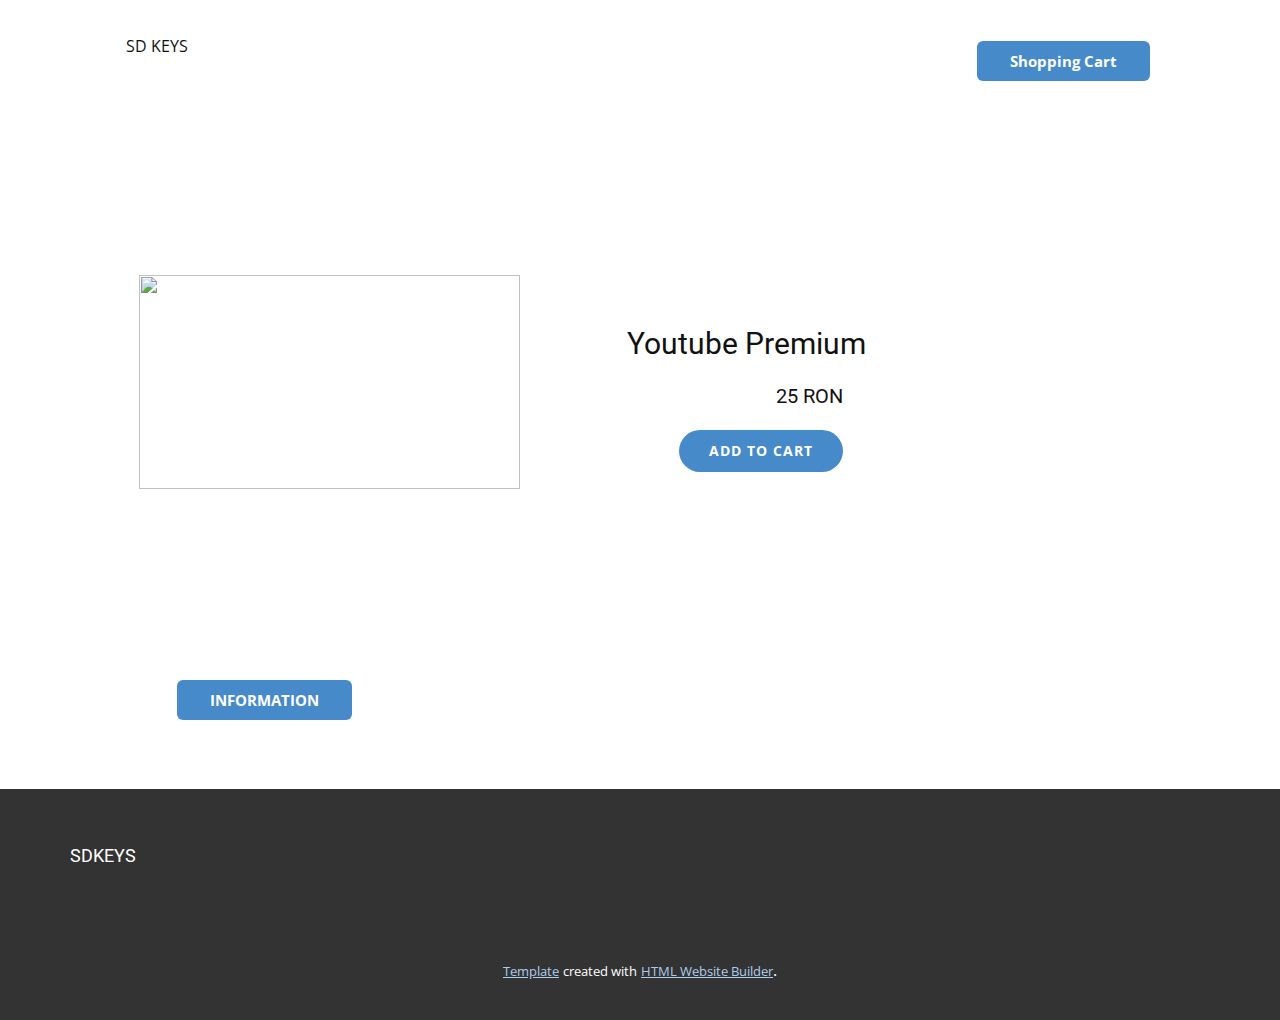
==== Home.html @ 1af3f02d "Add files via upload" ====
<!DOCTYPE html>
<html style="font-size: 16px;">
  <head>
    <meta name="viewport" content="width=device-width, initial-scale=1.0">
    <meta charset="utf-8">
    <meta name="keywords" content="">
    <meta name="description" content="">
    <meta name="page_type" content="np-template-header-footer-from-plugin">
    <title>Home</title>
    <link rel="stylesheet" href="nicepage.css" media="screen">
<link rel="stylesheet" href="Home.css" media="screen">
    <script class="u-script" type="text/javascript" src="jquery.js" defer=""></script>
    <script class="u-script" type="text/javascript" src="nicepage.js" defer=""></script>
    <meta name="generator" content="Nicepage 3.21.3, nicepage.com">
    <link id="u-theme-google-font" rel="stylesheet" href="https://fonts.googleapis.com/css?family=Roboto:100,100i,300,300i,400,400i,500,500i,700,700i,900,900i|Open+Sans:300,300i,400,400i,600,600i,700,700i,800,800i">
    
    
    <script type="application/ld+json">{
		"@context": "http://schema.org",
		"@type": "Organization",
		"name": ""
}</script>
    <meta name="theme-color" content="#478ac9">
    <meta property="og:title" content="Home">
    <meta property="og:type" content="website">
  </head>
  <body class="u-body"><header class="u-clearfix u-header u-header" id="sec-30de"><div class="u-clearfix u-sheet u-sheet-1">
        <p class="u-text u-text-default u-text-1">SD KEYS</p>
        <a href="cart.html" data-page-id="1995502610" class="u-btn u-btn-round u-button-style u-hover-palette-1-light-1 u-palette-1-base u-radius-6 u-btn-1">Shopping Cart</a>
      </div></header>
    <section class="u-clearfix u-section-1" id="sec-aec4">
      <div class="u-clearfix u-sheet u-sheet-1">
        <img class="u-image u-image-default u-image-1" src="images/8gzcr6RpGStvZFA2qRt4v6-1200-80.jpg" alt="" data-image-width="650" data-image-height="365">
        <h3 class="u-text u-text-default u-text-1">Youtube Premium</h3>
        <h5 class="u-text u-text-default u-text-2">25 RON</h5>
        <a href="cart.html" data-page-id="1995502610" class="u-btn u-btn-round u-button-style u-hover-palette-1-light-1 u-palette-1-base u-radius-50 u-btn-1">ADD TO CART</a>
        <a href="https://fakesite.lolololol" class="u-btn u-btn-round u-button-style u-hover-palette-1-light-1 u-palette-1-base u-radius-6 u-btn-2" target="_blank">INFORMATION</a>
      </div>
    </section>
    
    
    <footer class="u-align-center u-clearfix u-footer u-grey-80 u-footer" id="sec-3b03"><div class="u-align-left u-clearfix u-sheet u-valign-middle u-sheet-1">
        <h6 class="u-text u-text-default u-text-1">SDKEYS</h6>
      </div></footer>
    <section class="u-backlink u-clearfix u-grey-80">
      <a class="u-link" href="https://nicepage.com/templates" target="_blank">
        <span>Template</span>
      </a>
      <p class="u-text">
        <span>created with</span>
      </p>
      <a class="u-link" href="https://nicepage.com/html-website-builder" target="_blank">
        <span>HTML Website Builder</span>
      </a>. 
    </section>
  </body>
</html>
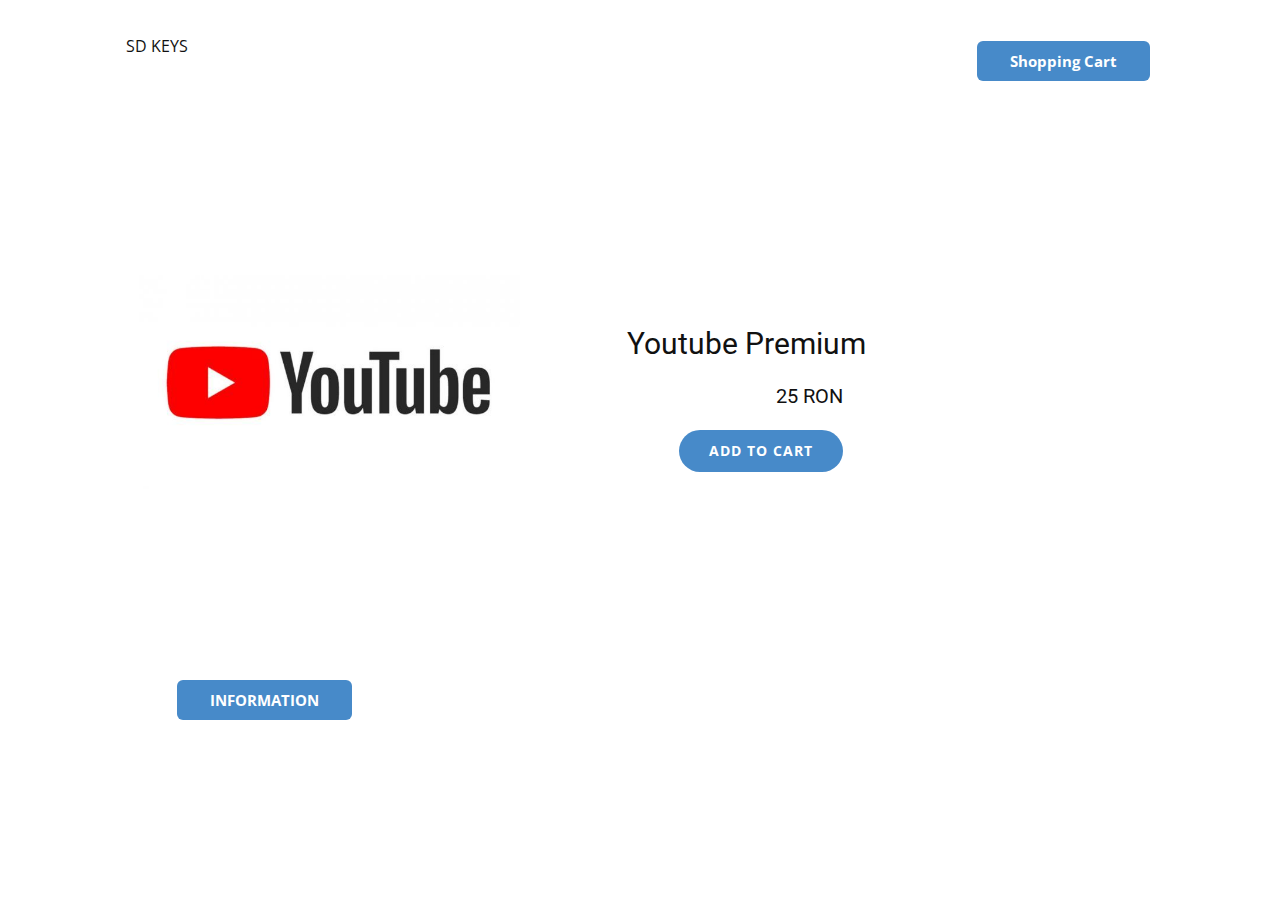
==== commit 1fc1e89d: "Update Home.html" ====
--- a/Home.html
+++ b/Home.html
@@ -39,19 +39,6 @@
     </section>
     
     
-    <footer class="u-align-center u-clearfix u-footer u-grey-80 u-footer" id="sec-3b03"><div class="u-align-left u-clearfix u-sheet u-valign-middle u-sheet-1">
-        <h6 class="u-text u-text-default u-text-1">SDKEYS</h6>
-      </div></footer>
-    <section class="u-backlink u-clearfix u-grey-80">
-      <a class="u-link" href="https://nicepage.com/templates" target="_blank">
-        <span>Template</span>
-      </a>
-      <p class="u-text">
-        <span>created with</span>
-      </p>
-      <a class="u-link" href="https://nicepage.com/html-website-builder" target="_blank">
-        <span>HTML Website Builder</span>
-      </a>. 
     </section>
   </body>
-</html>+</html>
